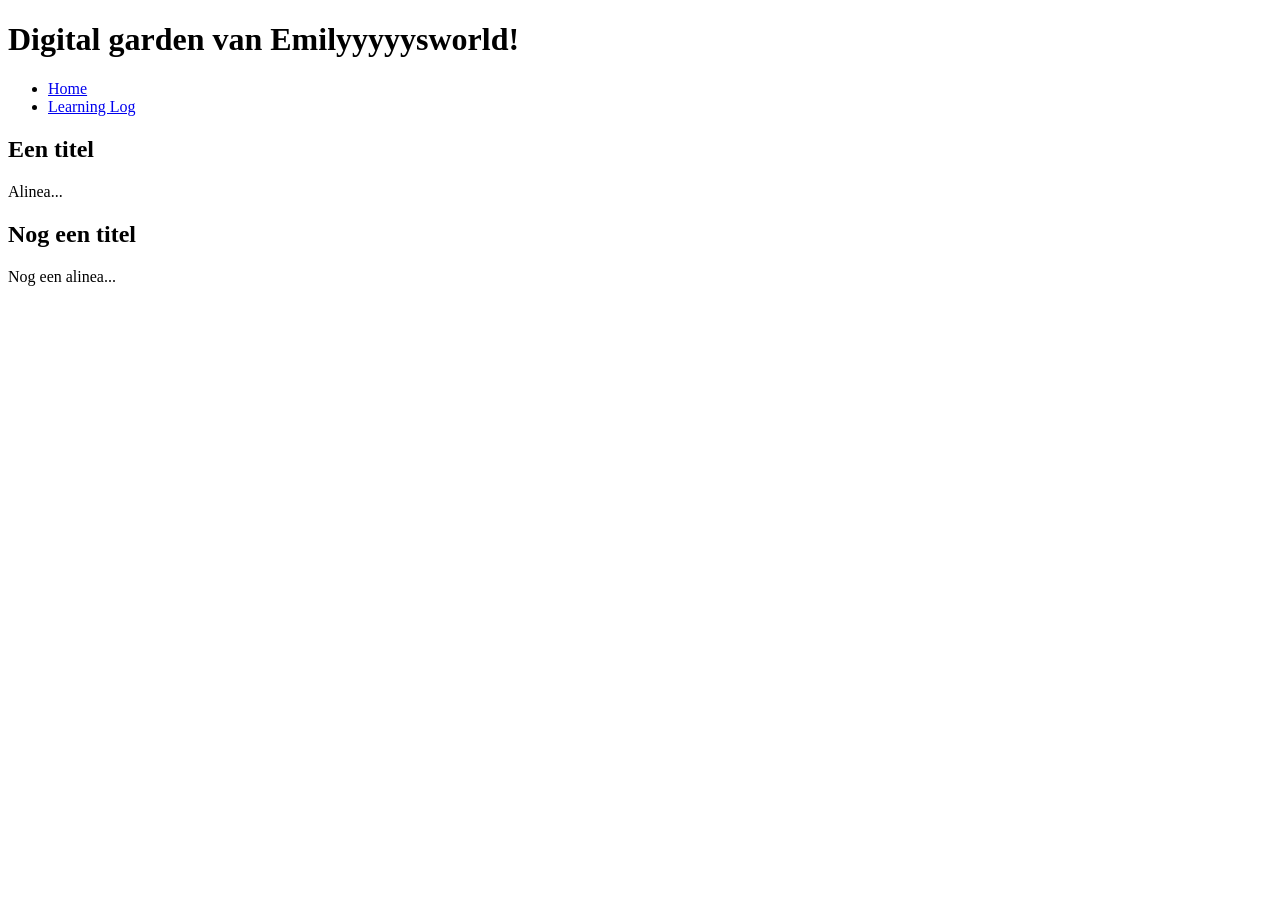
==== index.html @ 4922da48 "test titel" ====
<!doctype html>
<html lang="nl">
  <head>
    <meta charset="UTF-8" />
    <meta name="viewport" content="width=device-width, initial-scale=1.0" />
    <meta name="author" content="jouw naam" />
    <meta name="color-scheme" content="dark light" />

    <title>Digital garden Emilyyysworldddd...</title>
    <link rel="stylesheet" href="./css/normal.css" />

    <!-- Voeg jouw eigen domein toe in data-page -->
    <script
      data-page="https://example.com"
      src="./scripts/main.js"
      defer
    ></script>
  </head>
  <body>
    <header>
      <h1>Digital garden van Emilyyyyysworld!</h1>
      <nav>
        <ul>
          <li><a href="index.html">Home</a></li>
          <li><a href="https://github.com/account/repo">Learning Log</a></li>
        </ul>
      </nav>
    </header>

    <main>
      <article>
        <h2>Een titel</h2>

        <p>Alinea...</p>
      </article>

      <article>
        <h2>Nog een titel</h2>

        <p>Nog een alinea...</p>
      </article>
    </main>

    <footer></footer>
  </body>
</html>
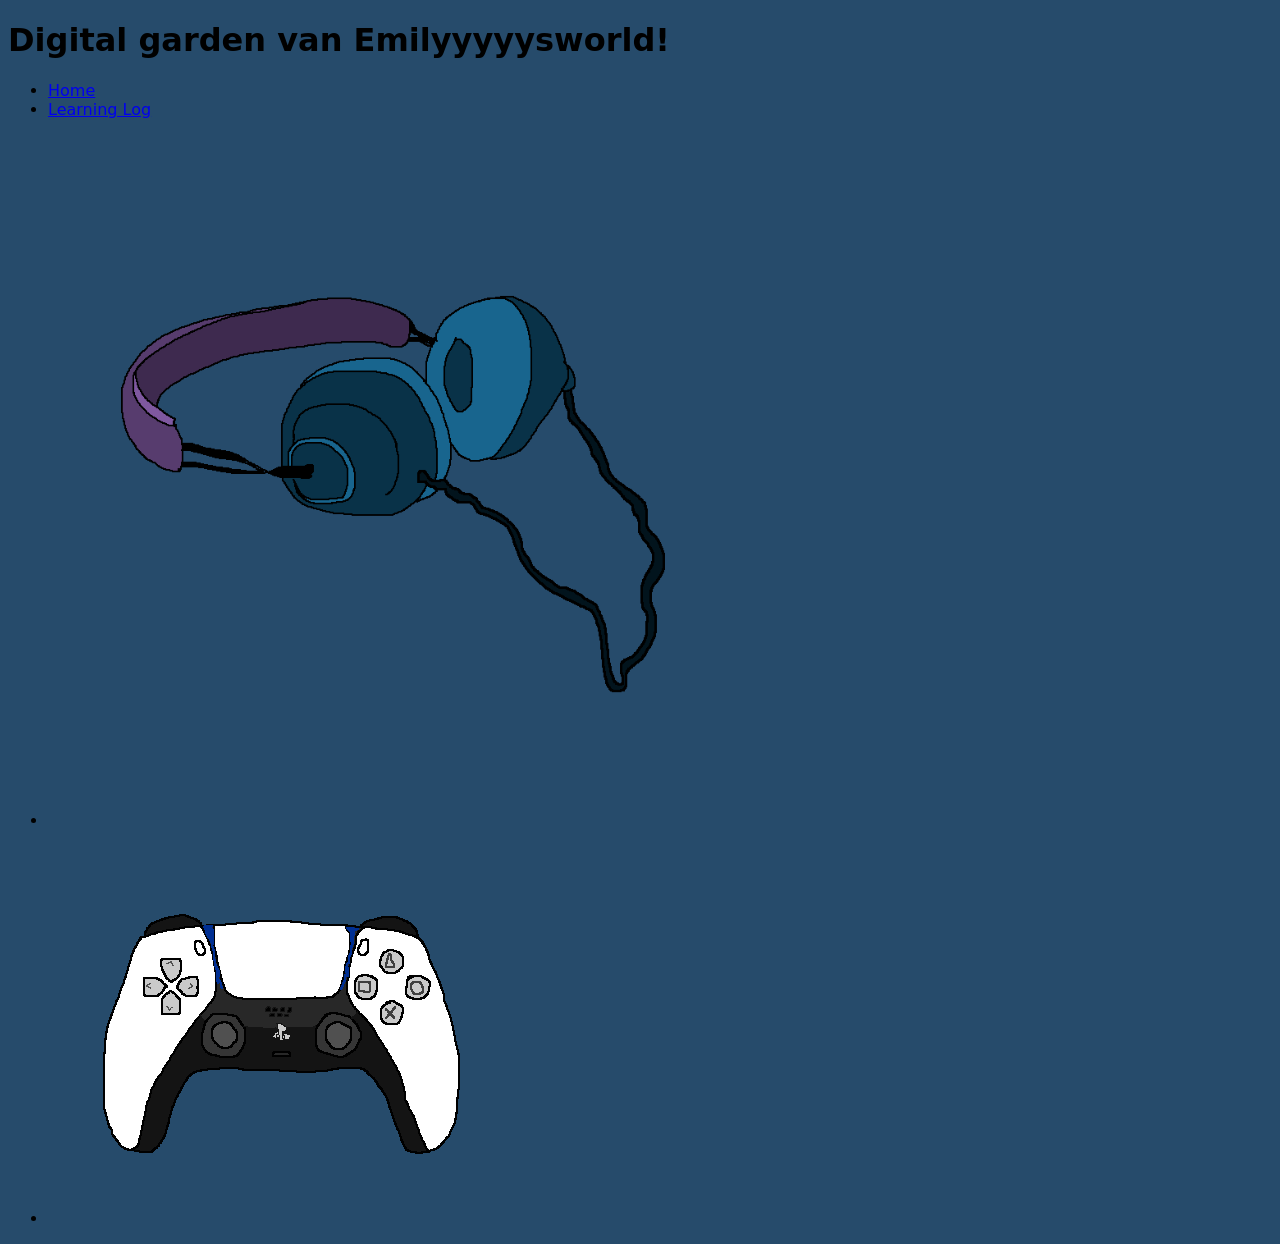
==== commit 1874c4f0: "fotos toegevoegd" ====
--- a/index.html
+++ b/index.html
@@ -28,17 +28,13 @@
     </header>
 
     <main>
-      <article>
-        <h2>Een titel</h2>
-
-        <p>Alinea...</p>
-      </article>
-
-      <article>
-        <h2>Nog een titel</h2>
-
-        <p>Nog een alinea...</p>
-      </article>
+         <nav>
+        <ul>
+          <li> <img class="headphones" src="/images/headphones.png" alt="headphones"></li>
+          <li>  <img src="/images/ps5 controller pixel.png" alt="ps5controller"></li>
+        </ul>
+      </nav>
+  
     </main>
 
     <footer></footer>
--- a/css/normal.css
+++ b/css/normal.css
@@ -0,0 +1,85 @@
+/**************************
+* MARK: Fonts
+**************************/
+
+@font-face {
+  font-family: "Comic Relief";
+  src: url(../fonts/ComicRelief-Regular.woff2);
+  font-weight: 400;
+  font-style: normal;
+}
+
+/**************************
+* MARK: Custom properties
+**************************/
+
+
+
+
+html {
+  color-scheme: light dark;
+ --achtergrond: light-dark(rgb(38, 75, 107), rgb(203, 173, 230));
+ --bureau: light-dark(green, lightgreen);
+ --achterwand: light-dark(purple, purple);
+ --zijmuur: light-dark(blue, blue)
+}
+
+
+
+
+/**************************
+* MARK: Algemene Styling
+**************************/
+
+*,
+*::after,
+*::before {
+  box-sizing: border-box;
+  
+}
+
+.headphones {
+  width: 40em;
+  height: auto;
+}
+
+body {
+  font-family: "Comic Relief", system-ui;
+  background-color: var(--achtergrond);
+
+  background-image: conic-gradient(
+    
+  );
+  
+}
+
+
+
+
+/**************************
+* MARK: Header
+**************************/
+
+header {
+}
+
+/**************************
+* MARK: Footer
+**************************/
+
+footer {
+}
+
+/**************************
+* MARK: Main
+**************************/
+
+main {
+
+max-width: ;
+
+}
+
+/**************************
+* MARK: Section ...
+**************************/
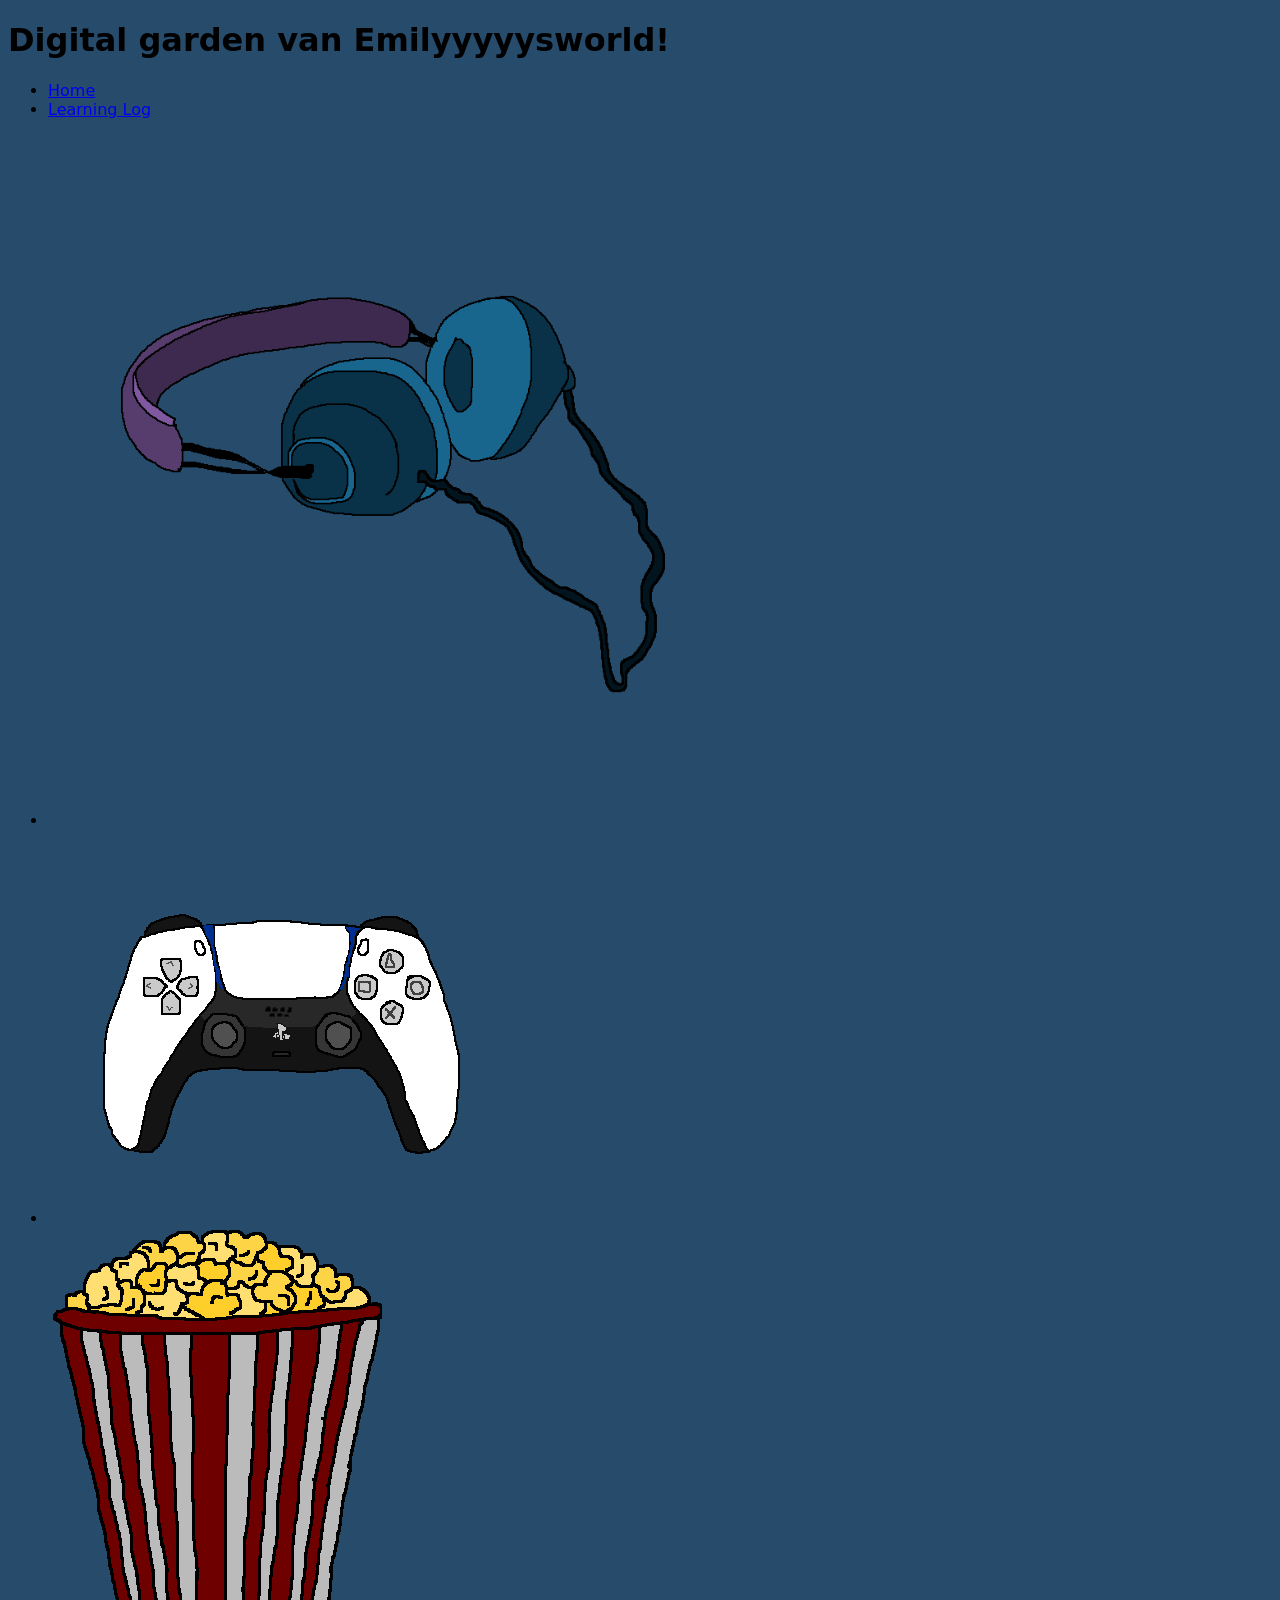
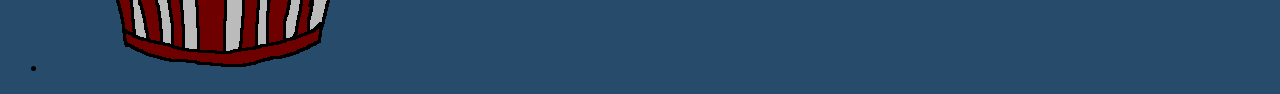
==== commit 370ac256: "fotos toegevoegd" ====
--- a/index.html
+++ b/index.html
@@ -32,6 +32,7 @@
         <ul>
           <li> <img class="headphones" src="/images/headphones.png" alt="headphones"></li>
           <li>  <img src="/images/ps5 controller pixel.png" alt="ps5controller"></li>
+          <li> <img class="popcorn" src="/images/popcorn dark mode.png"> </li>
         </ul>
       </nav>
   
--- a/css/normal.css
+++ b/css/normal.css
@@ -18,7 +18,7 @@
 
 html {
   color-scheme: light dark;
- --achtergrond: light-dark(rgb(38, 75, 107), rgb(203, 173, 230));
+ --achtergrond: light-dark(rgb(38, 75, 107), rgb(70, 47, 120));
  --bureau: light-dark(green, lightgreen);
  --achterwand: light-dark(purple, purple);
  --zijmuur: light-dark(blue, blue)
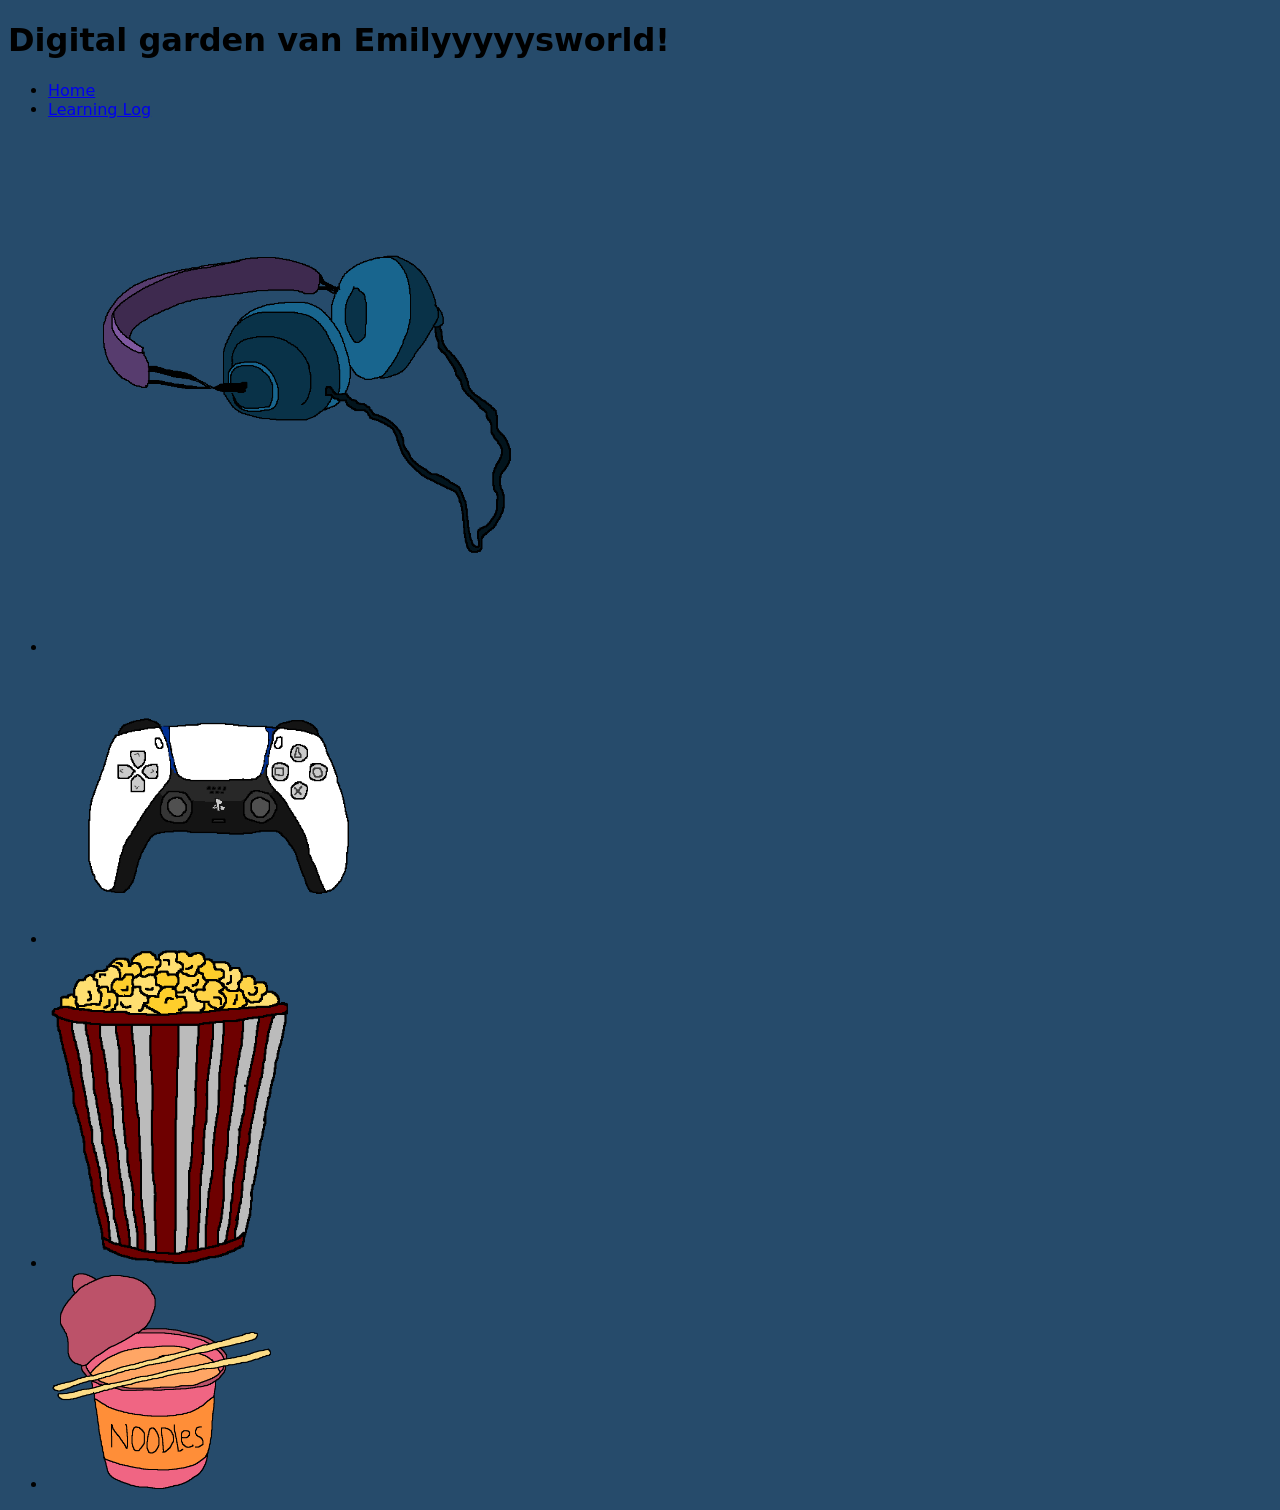
==== commit cf660b2e: "noodles toegevoegd" ====
--- a/index.html
+++ b/index.html
@@ -31,8 +31,9 @@
          <nav>
         <ul>
           <li> <img class="headphones" src="/images/headphones.png" alt="headphones"></li>
-          <li>  <img src="/images/ps5 controller pixel.png" alt="ps5controller"></li>
-          <li> <img class="popcorn" src="/images/popcorn dark mode.png"> </li>
+          <li>  <img class="controller" src="/images/ps5 controller pixel.png" alt="ps5controller"></li>
+          <li> <img class="popcorn" src="/images/popcorn dark mode.png" alt="popcorn"> </li>
+          <li> <img class="noodles" src="/images/noodles.png" alt="noodles"> </li>
         </ul>
       </nav>
   
--- a/css/normal.css
+++ b/css/normal.css
@@ -39,7 +39,22 @@
 }
 
 .headphones {
-  width: 40em;
+  width: 30em;
+  height: auto;
+}
+
+.popcorn {
+ width: 15em;
+  height: auto;
+}
+
+.noodles {
+ width: 15em;
+  height: auto;
+}
+
+.controller {
+   width: 20em;
   height: auto;
 }
 
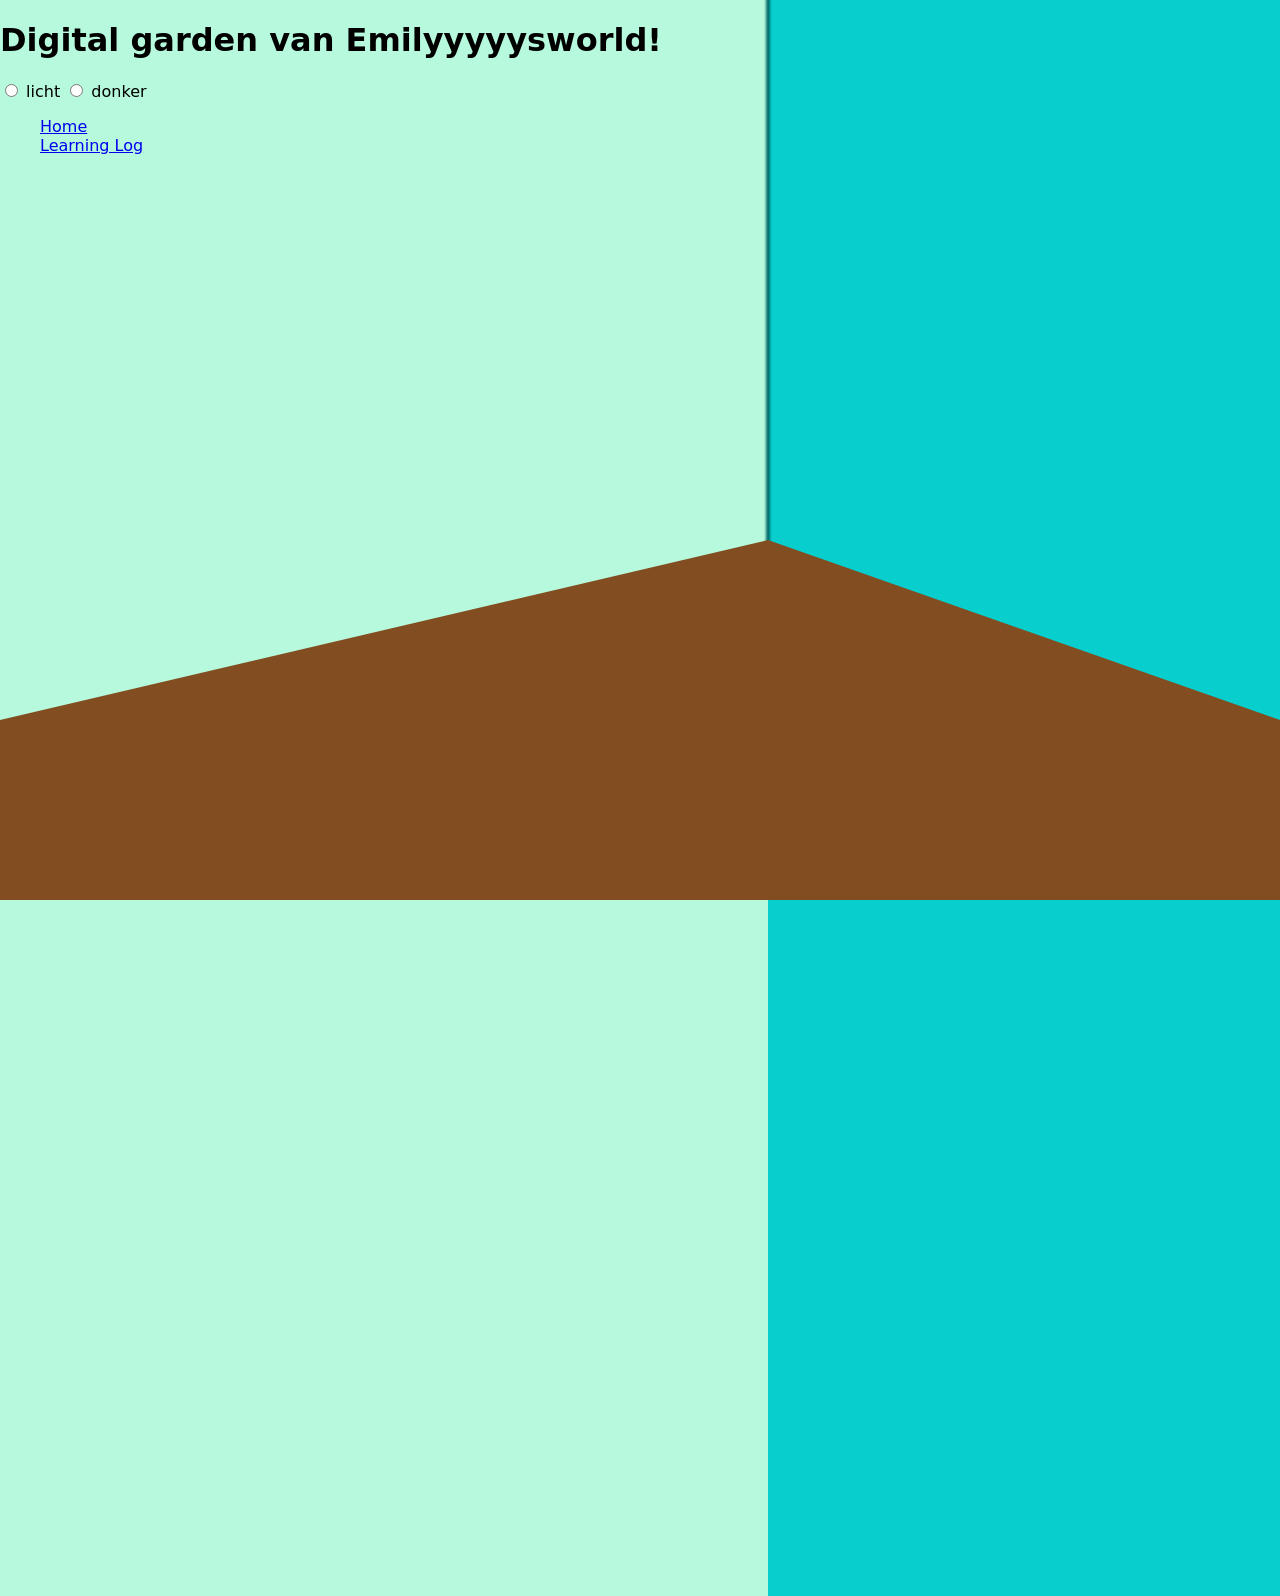
==== commit 35feae62: "posities veranderd" ====
--- a/index.html
+++ b/index.html
@@ -17,8 +17,17 @@
     ></script>
   </head>
   <body>
+    
     <header>
       <h1>Digital garden van Emilyyyyysworld!</h1>
+        <label>
+  <input type="radio" name="theme" value="light-theme">
+  licht
+</label>
+<label>
+  <input type="radio" name="theme" value="dark-theme">
+  donker
+</label>
       <nav>
         <ul>
           <li><a href="index.html">Home</a></li>
@@ -30,15 +39,34 @@
     <main>
          <nav>
         <ul>
-          <li> <img class="headphones" src="/images/headphones.png" alt="headphones"></li>
-          <li>  <img class="controller" src="/images/ps5 controller pixel.png" alt="ps5controller"></li>
-          <li> <img class="popcorn" src="/images/popcorn dark mode.png" alt="popcorn"> </li>
-          <li> <img class="noodles" src="/images/noodles.png" alt="noodles"> </li>
-        </ul>
+          <li>
+            <button>  </button>
+            <!----
+            <img class="headphones" src="/images/headphones.png" alt="headphones">  
+          </li> -->
+            
+          <li> 
+            <button>  </button>
+            <!----
+            <img class="controller" src="/images/ps5 controller pixel.png" alt="ps5controller"></li>
+           -->
+          <li>
+            <button></button>
+            <!-- <picture>
+              <source srcset="/images/popcorn-img-dark.png" media="(prefers-color-scheme: dark)">
+              <img class="popcorn" src="/images/popcorn-img-light.png" alt="popcorn">
+            </picture> -->
+          </li>
+          <li> 
+            <button></button>
+            <!-- 
+            <img class="noodles" src="/images/noodles.png" alt="noodles"> 
+            -->
+          </li> 
+       </ul> 
+
       </nav>
-  
     </main>
-
-    <footer></footer>
+   
   </body>
 </html>
--- a/css/normal.css
+++ b/css/normal.css
@@ -19,10 +19,21 @@
 html {
   color-scheme: light dark;
  --achtergrond: light-dark(rgb(38, 75, 107), rgb(70, 47, 120));
- --bureau: light-dark(green, lightgreen);
- --achterwand: light-dark(purple, purple);
- --zijmuur: light-dark(blue, blue)
-}
+ --bureau: light-dark(rgb(130, 77, 33), rgb(42, 22, 6));
+ --achterwand: light-dark(rgb(182, 249, 220), rgb(98, 153, 169));
+ --zijmuur: light-dark(rgb(9, 206, 206), rgb(45, 72, 80));
+ --lijn: light-dark(rgb(0, 102, 102), rgb(28, 45, 50));
+
+}
+
+html:has( [value="light-theme"]:checked ) {
+  color-scheme:light;
+}
+
+html:has( [value="dark-theme"]:checked ) {
+  color-scheme:dark;
+}
+
 
 
 
@@ -30,6 +41,7 @@
 /**************************
 * MARK: Algemene Styling
 **************************/
+
 
 *,
 *::after,
@@ -60,13 +72,54 @@
 
 body {
   font-family: "Comic Relief", system-ui;
-  background-color: var(--achtergrond);
-
-  background-image: conic-gradient(
-    
+  margin: 0;
+  min-height: 100vh;
+  position: relative;
+  isolation: isolate;
+
+  /* 2 muren */
+  background: linear-gradient(
+    90deg,
+    var(--achterwand) 0%,
+    var(--achterwand)60%,
+    var(--zijmuur) 60%,
+   var(--zijmuur) 100%
   );
-  
-}
+}
+
+/* hoek */
+body::before {
+  content: "";
+  position: fixed;
+  inset: 0;
+  z-index: -1;
+
+  background: linear-gradient(
+    90deg,
+    transparent 59.7%,
+    var(--lijn) 60%,
+    transparent 60.3%
+  );
+}
+
+/* bureau */
+body::after {
+  content: "";
+  position: fixed;
+  inset: 0;
+  z-index: -1;
+
+  background: var(--bureau);
+
+  clip-path: polygon(
+    0 80%,
+    60% 60%,
+    100% 80%,
+    100% 100%,
+    0 100%
+  );
+}
+
 
 
 
@@ -98,3 +151,104 @@
 /**************************
 * MARK: Section ...
 **************************/
+
+/* headphones */
+
+li:nth-of-type(1) button {
+   height:20em;
+  aspect-ratio:780/842;
+  background-color:transparent ;
+  border: none;
+  position: relative;
+ left: 4px;
+  top: 250px;
+  width: 35em;
+  height: auto;
+
+   background-image: 
+    light-dark(
+      url("../images/headphones-light.png"),
+      url("../images/headphones.png"));
+
+          
+  background-size: contain;
+  background-repeat: no-repeat;
+
+}
+
+/* controller */
+
+li:nth-of-type(2) button {
+   height:20em;
+  aspect-ratio:438/394;
+  background-color:transparent ;
+  border:none;
+  position: relative;
+ left: 300px;
+  bottom: 200px;
+
+   background-image: 
+    light-dark(
+      url("../images/ps5\ controller\ pixel.png"),
+      url("../images/ps5\ controller-dark.png"));
+
+      width: 30em;
+      height: auto;
+
+  background-size: contain;
+  background-repeat: no-repeat;
+}
+
+/* popcorn */
+
+li:nth-of-type(3) button {
+  height:20em;
+  aspect-ratio:334/446;
+  background-color:transparent ;
+  border: none;
+  position: relative;
+  left: 900px;
+  bottom: 600px;
+
+  background-image: 
+    light-dark(
+      url("../images/popcorn-img-light.png"),
+      url("../images/popcorn-img-dark.png")
+    );
+
+    
+    
+  background-size: contain;
+  background-repeat: no-repeat;
+}
+
+ul{
+  list-style-type: none;
+}
+
+/* noodles */
+
+li:nth-of-type(4) button {
+  height:20em;
+  aspect-ratio:894/808;
+  background-color:transparent ;
+  border: none;
+  position: relative;
+  left: 1200px;
+  bottom: 900px;
+
+  background-image: 
+    light-dark(
+      url("../images/noodles-light.png"),
+      url("../images/noodles.png")
+    );
+
+    
+    
+  background-size: contain;
+  background-repeat: no-repeat;
+}
+
+ul{
+  list-style-type: none;
+}
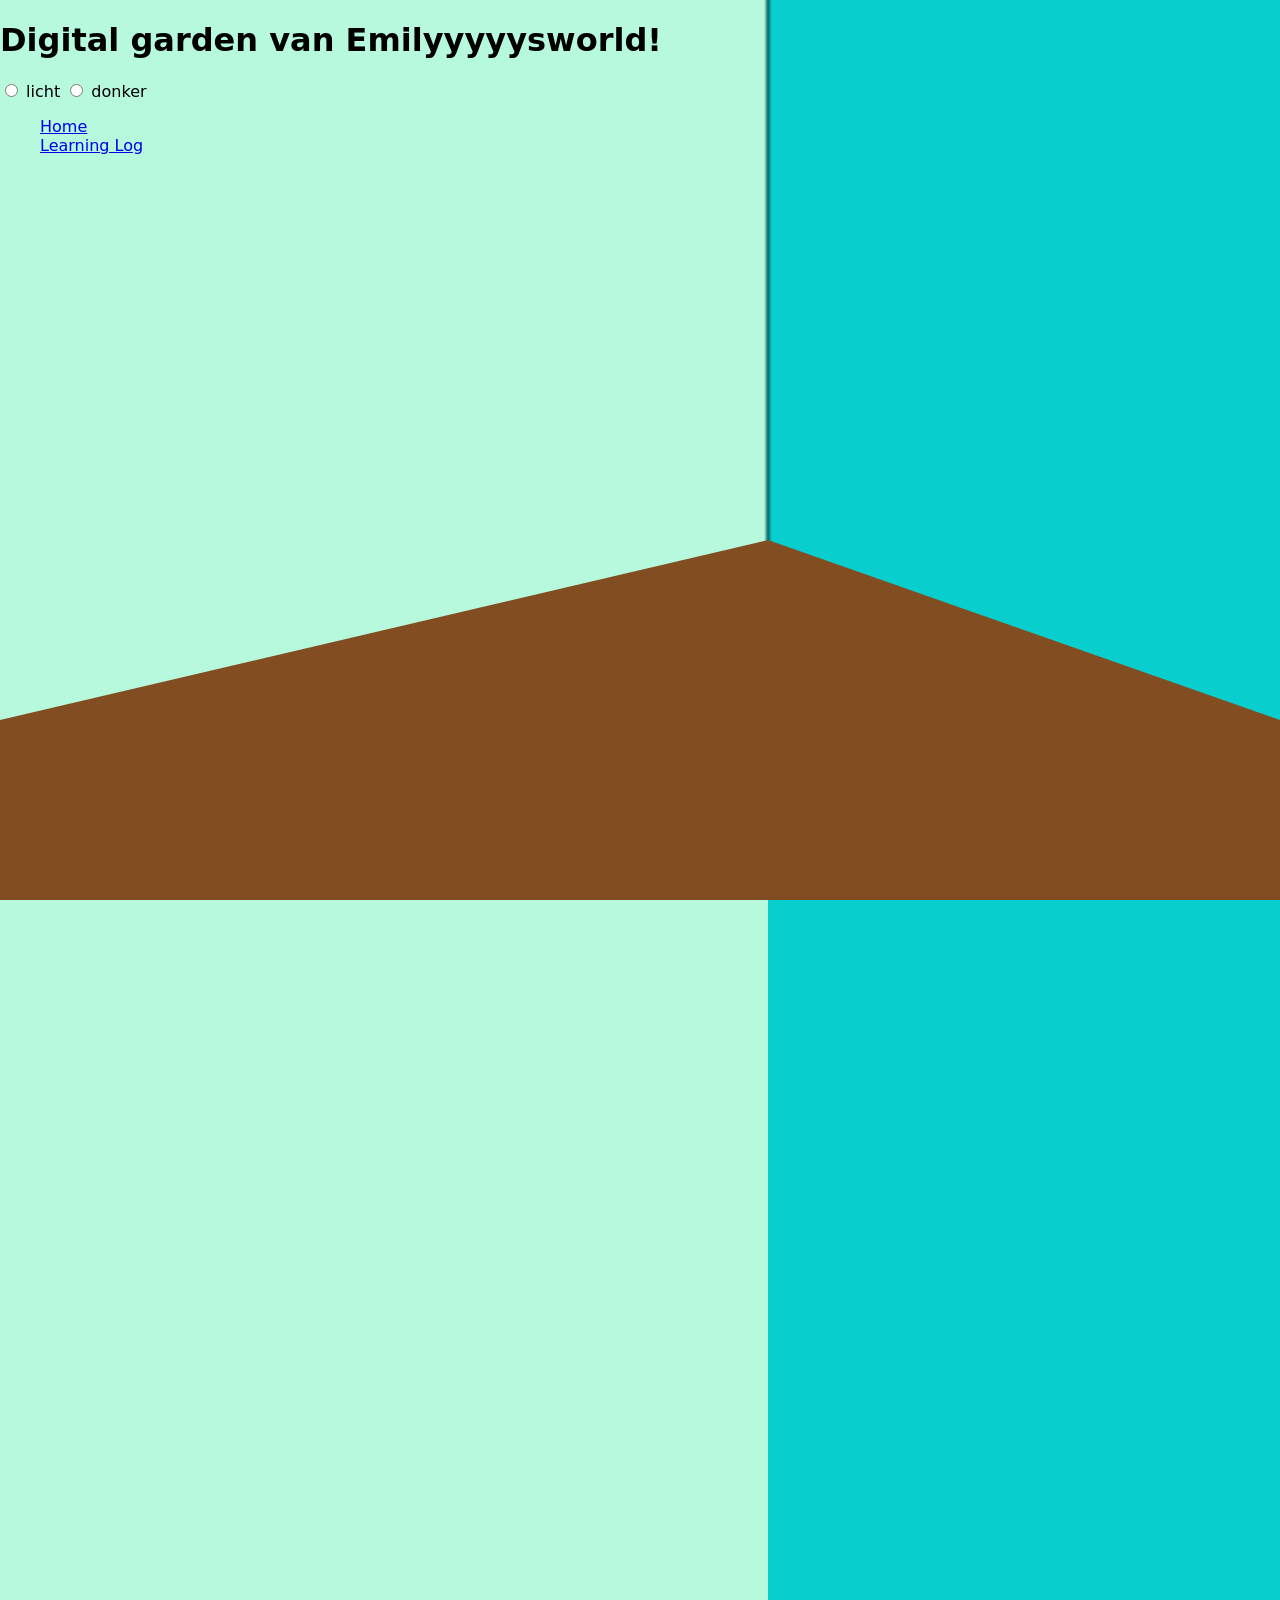
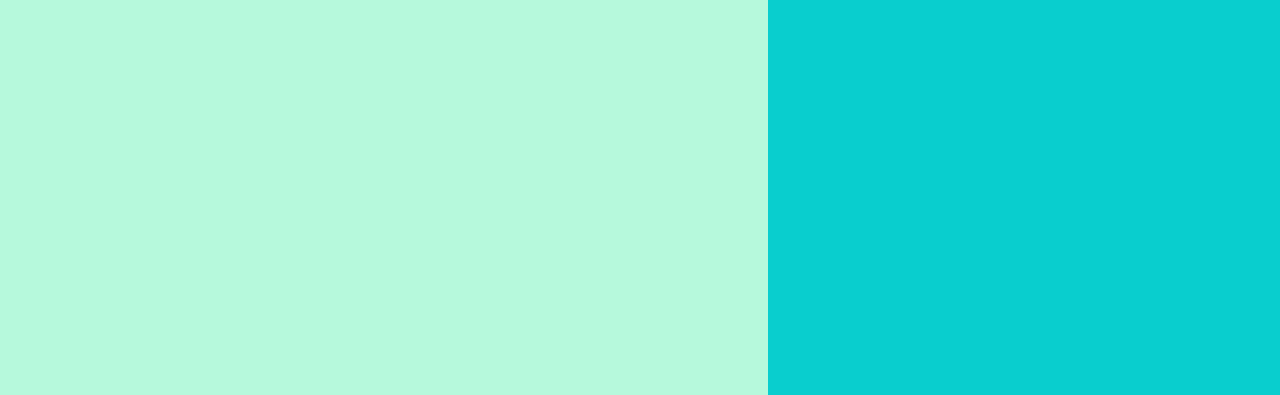
==== commit 11549b7a: "tv toegevoegd en posities veranderd" ====
--- a/index.html
+++ b/index.html
@@ -63,6 +63,9 @@
             <img class="noodles" src="/images/noodles.png" alt="noodles"> 
             -->
           </li> 
+          <li>
+            <button></button>
+          </li>
        </ul> 
 
       </nav>
--- a/css/normal.css
+++ b/css/normal.css
@@ -23,6 +23,8 @@
  --achterwand: light-dark(rgb(182, 249, 220), rgb(98, 153, 169));
  --zijmuur: light-dark(rgb(9, 206, 206), rgb(45, 72, 80));
  --lijn: light-dark(rgb(0, 102, 102), rgb(28, 45, 50));
+
+  @media (prefers-color-scheme:dark) 
 
 }
 
@@ -154,14 +156,14 @@
 
 /* headphones */
 
-li:nth-of-type(1) button {
+li:nth-of-type(5) button {
    height:20em;
   aspect-ratio:780/842;
   background-color:transparent ;
   border: none;
   position: relative;
  left: 4px;
-  top: 250px;
+  bottom: 1050px;
   width: 35em;
   height: auto;
 
@@ -179,20 +181,21 @@
 /* controller */
 
 li:nth-of-type(2) button {
-   height:20em;
+  
+  
   aspect-ratio:438/394;
   background-color:transparent ;
   border:none;
   position: relative;
- left: 300px;
-  bottom: 200px;
+  left: 450px;
+  bottom: 50px;
 
    background-image: 
     light-dark(
       url("../images/ps5\ controller\ pixel.png"),
       url("../images/ps5\ controller-dark.png"));
 
-      width: 30em;
+      width: 25em;
       height: auto;
 
   background-size: contain;
@@ -207,8 +210,8 @@
   background-color:transparent ;
   border: none;
   position: relative;
-  left: 900px;
-  bottom: 600px;
+  left: 370px;
+  bottom: 570px;
 
   background-image: 
     light-dark(
@@ -234,8 +237,8 @@
   background-color:transparent ;
   border: none;
   position: relative;
-  left: 1200px;
-  bottom: 900px;
+  left: 1100px;
+  bottom: 750px;
 
   background-image: 
     light-dark(
@@ -249,6 +252,31 @@
   background-repeat: no-repeat;
 }
 
+/* tv */
+
+
+li:nth-of-type(1) button {
+  
+  aspect-ratio:618/470;
+  background-color:transparent ;
+  border: none;
+  position: relative;
+  width: 45em;
+  height: auto;
+  left: 500px;
+  bottom: -100px;
+
+   background-image: 
+    light-dark(
+      url("../images/tv-light.png"),
+      url("../images/tv-dark.png"));
+
+          
+  background-size: contain;
+  background-repeat: no-repeat;
+
+}
+
 ul{
   list-style-type: none;
 }
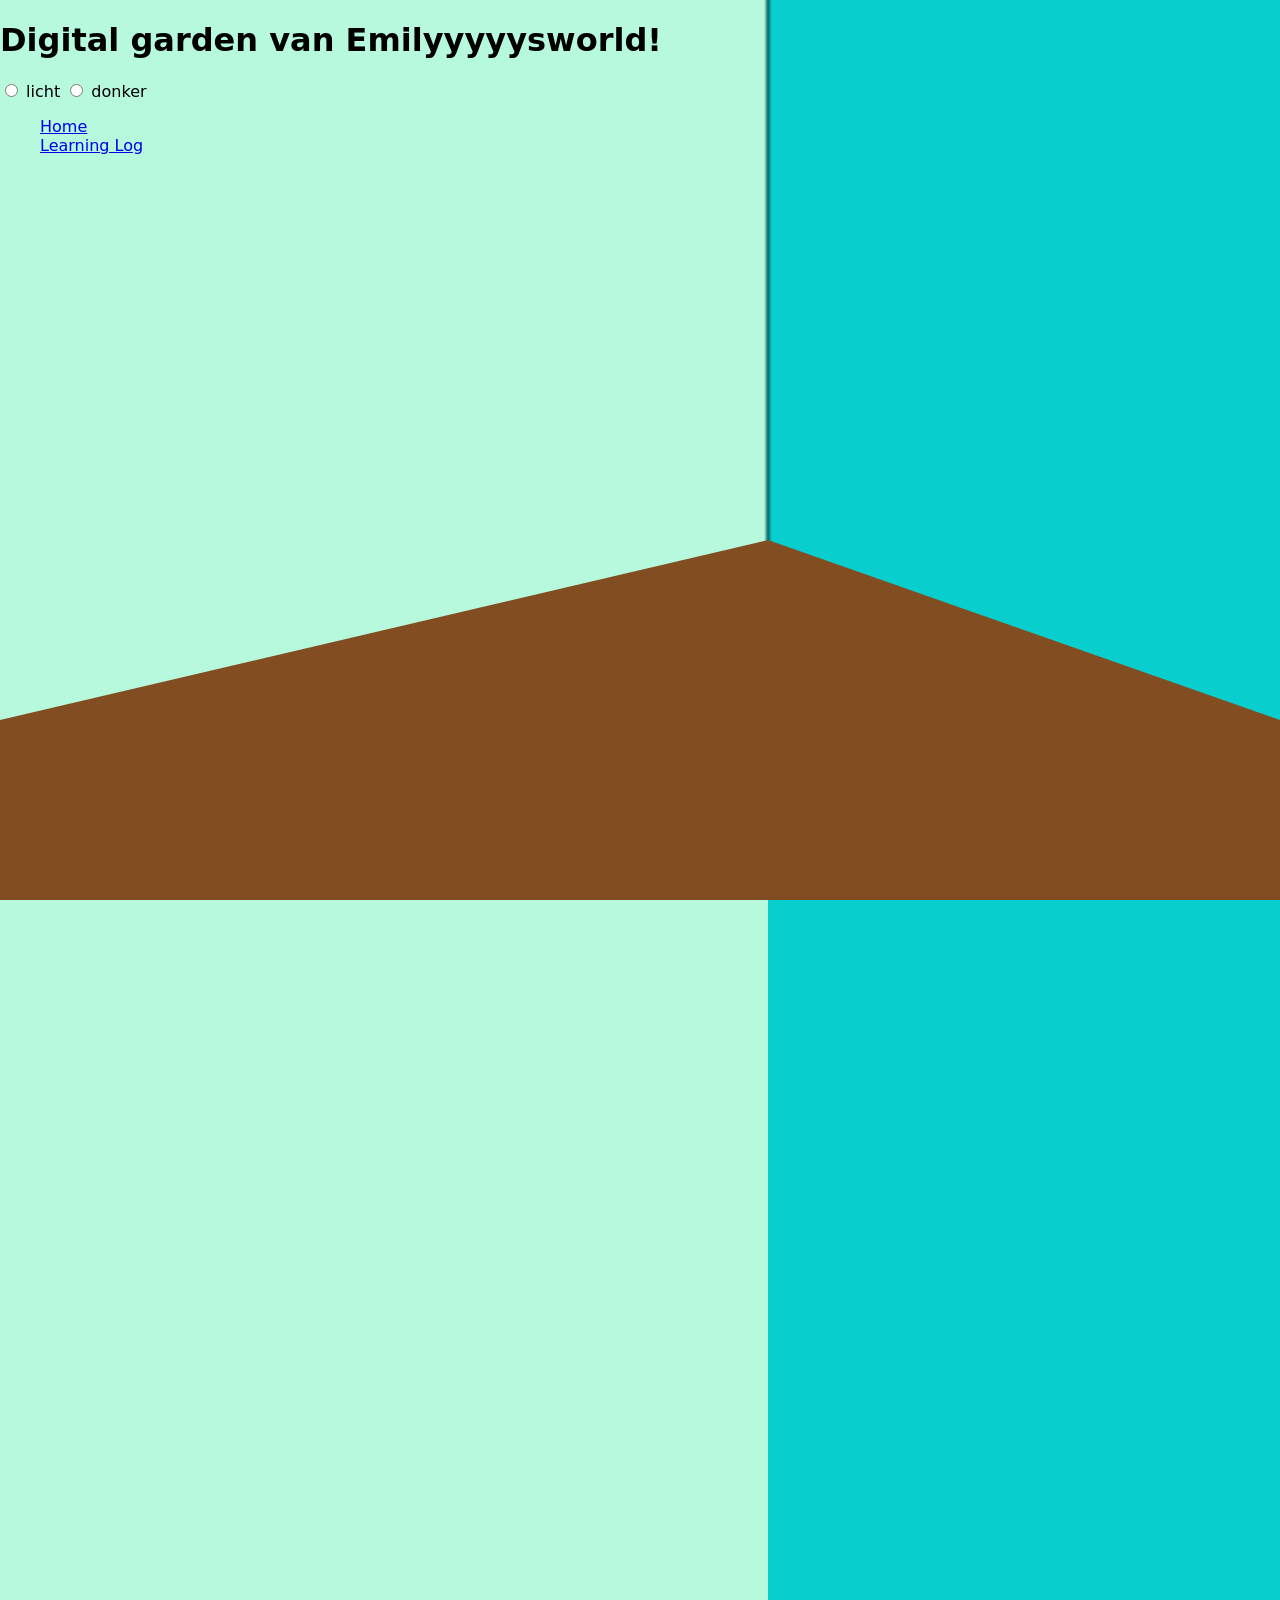
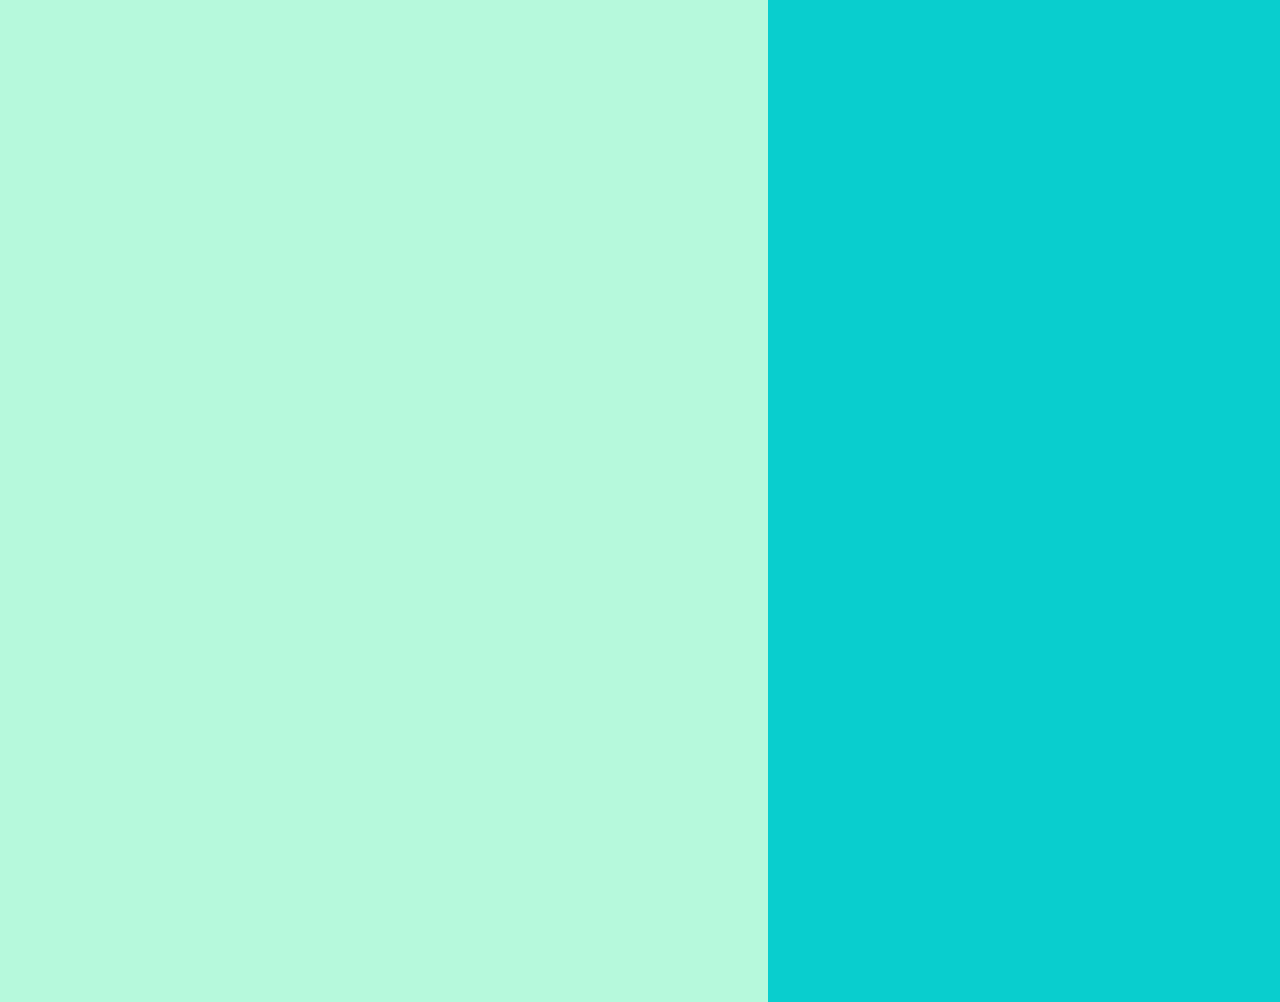
==== commit 7076abbf: "raam toegevoegd" ====
--- a/index.html
+++ b/index.html
@@ -1,5 +1,6 @@
 <!doctype html>
 <html lang="nl">
+  
   <head>
     <meta charset="UTF-8" />
     <meta name="viewport" content="width=device-width, initial-scale=1.0" />
@@ -17,6 +18,7 @@
     ></script>
   </head>
   <body>
+   
     
     <header>
       <h1>Digital garden van Emilyyyyysworld!</h1>
@@ -66,10 +68,14 @@
           <li>
             <button></button>
           </li>
+           <li>
+            <button></button>
+          </li>
        </ul> 
 
       </nav>
     </main>
    
   </body>
+  
 </html>
--- a/css/normal.css
+++ b/css/normal.css
@@ -78,6 +78,9 @@
   min-height: 100vh;
   position: relative;
   isolation: isolate;
+
+    /* overflow-x: hidden;
+    overflow-y: hidden; 
 
   /* 2 muren */
   background: linear-gradient(
@@ -273,10 +276,48 @@
 
           
   background-size: contain;
-  background-repeat: no-repeat;
+  background-repeat: no-repeat; 
+
+}
+
+li:nth-of-type(6) button {
+  
+  aspect-ratio:1238/934;
+  background-color:transparent ;
+  border: none;
+  position: relative;
+  width: 60em;
+  height: auto;
+  left: 900px;
+  bottom: 2000px;
+
+   background-image: 
+    light-dark(
+      url("../images/window-light.png"),
+      url("../images/window-dark.png"));
+
+          
+  background-size: contain;
+  background-repeat: no-repeat;
+    z-index: -1;
 
 }
 
 ul{
   list-style-type: none;
-}+}
+
+li button {
+  transition: filter 0.3s ease;
+}
+
+li button:hover {
+  
+  filter: 
+      drop-shadow(0 0 10px light-dark(rgb(255, 247, 19), rgb(255, 0, 255)))
+      drop-shadow(0 0 20px light-dark(rgb(255, 247, 19), rgb(255, 0, 255)));
+}
+
+
+
+
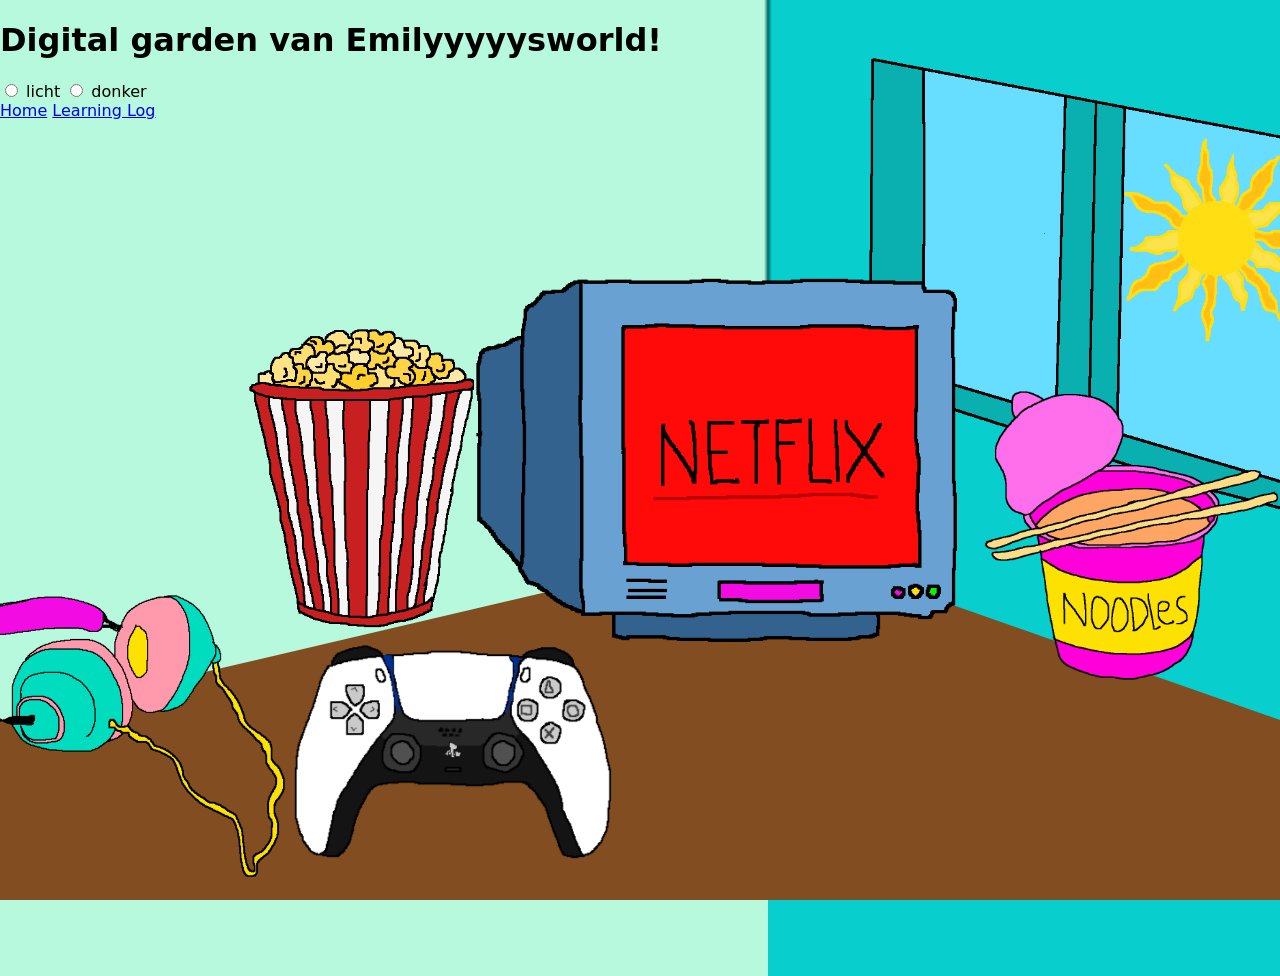
==== commit 71af1c6e: "responsive maken" ====
--- a/index.html
+++ b/index.html
@@ -41,35 +41,92 @@
     <main>
          <nav>
         <ul>
-          <li>
-            <button>  </button>
+        <li>
+  <button class="headphones">
+    <picture>
+      <source
+        srcset="/images/headphones.png"
+        media="(prefers-color-scheme: dark)"
+      >
+      <img
+        src="/images/headphones-light.png"
+        alt="Headphones"
+      >
+    </picture>
+  </button>
+</li>
+
             <!----
             <img class="headphones" src="/images/headphones.png" alt="headphones">  
           </li> -->
             
           <li> 
-            <button>  </button>
+            <button class="controller">  
+              <picture>
+                <source 
+                srcset="/images/controller-dark.png" 
+                media="(prefers-color-scheme: dark)">
+            <img src="/images/ps5 controller pixel.png"
+             alt="controller">
+             </picture>
+            </button>
+            
             <!----
             <img class="controller" src="/images/ps5 controller pixel.png" alt="ps5controller"></li>
            -->
+
           <li>
-            <button></button>
+            <button class="popcorn"> 
+              <picture>
+                <source
+                srcset="/images/popcorn-img-dark.png"
+                media="(prefers-color-scheme: dark)">
+                <img src="/images/popcorn-img-light.png"
+                alt="popcorn">
+              </picture>
+            </button>
             <!-- <picture>
               <source srcset="/images/popcorn-img-dark.png" media="(prefers-color-scheme: dark)">
               <img class="popcorn" src="/images/popcorn-img-light.png" alt="popcorn">
             </picture> -->
           </li>
           <li> 
-            <button></button>
+            <button class="noodles">
+              <picture>
+                <source
+                srcset="/images/noodles.png"
+                media="(prefers-color-scheme: dark)">
+                <img src="/images/noodles-light.png"
+                alt="noodles">
+              </picture>
+            </button> 
             <!-- 
             <img class="noodles" src="/images/noodles.png" alt="noodles"> 
             -->
           </li> 
           <li>
-            <button></button>
+            <button class="tv">
+              <picture>
+                <source
+                srcset="/images/tv-dark.png"
+                media="(prefers-color-scheme: dark)">
+                <img src="/images/tv-light.png"
+                alt="tv">         
+              </picture>
+            </button>
+
           </li>
            <li>
-            <button></button>
+            <button class="raam">
+              <picture>
+                <source
+                srcset="/images/window-dark.png"
+                 media="(prefers-color-scheme: dark)">
+                 <img src="/images/window-light.png"
+                 alt="raam">
+               </picture>
+
+            </button>
           </li>
        </ul> 
 
--- a/css/normal.css
+++ b/css/normal.css
@@ -14,7 +14,16 @@
 **************************/
 
 
-
+ul {
+  display: grid;
+  grid-template-columns: repeat(12, 1fr);
+  grid-template-rows: repeat(8, 1fr);
+  width: 100%;
+  height: 100vh;
+  list-style-type: none;
+  padding: 0;
+  margin: 0;
+}
 
 html {
   color-scheme: light dark;
@@ -24,7 +33,7 @@
  --zijmuur: light-dark(rgb(9, 206, 206), rgb(45, 72, 80));
  --lijn: light-dark(rgb(0, 102, 102), rgb(28, 45, 50));
 
-  @media (prefers-color-scheme:dark) 
+  @media (prefers-color-scheme:dark);
 
 }
 
@@ -52,35 +61,19 @@
   
 }
 
-.headphones {
-  width: 30em;
-  height: auto;
-}
-
-.popcorn {
- width: 15em;
-  height: auto;
-}
-
-.noodles {
- width: 15em;
-  height: auto;
-}
-
-.controller {
-   width: 20em;
-  height: auto;
-}
+
+
 
 body {
   font-family: "Comic Relief", system-ui;
   margin: 0;
-  min-height: 100vh;
+  width: 100%;
+  min-width: 0;
+  overflow-x: hidden;
   position: relative;
   isolation: isolate;
 
-    /* overflow-x: hidden;
-    overflow-y: hidden; 
+  
 
   /* 2 muren */
   background: linear-gradient(
@@ -149,8 +142,8 @@
 
 main {
 
-max-width: ;
-
+  width: 100%;
+  min-width: 0;
 }
 
 /**************************
@@ -159,29 +152,162 @@
 
 /* headphones */
 
+/* Standaard: light mode */
+.headphones img {
+  content: url("../images/headphones-light.png");
+}
+
+/* Dark mode */
+html:has([value="dark-theme"]:checked) .headphones img {
+  content: url("../images/headphones.png");
+}
+
+.headphones{
+  border: none;
+  position: absolute;
+  left: calc(50% - 60em);
+  top: 40vh;
+  width: 35em;
+  height: auto;
+  background: transparent;
+   z-index: 2;
+
+}
+
+
+picture, img{
+  max-width: 100%;
+}
+
+.controller{
+  position: absolute;
+  left: calc(50% - 30em);
+  top: 50vh;
+  width: 30em;
+  border: none;
+  background: transparent;
+     z-index: 3;
+}
+
+/* Standaard: light mode */
+.controller img {
+  content: url("../images/ps5 controller pixel.png");
+}
+
+/* Dark mode */
+html:has([value="dark-theme"]:checked) .controller img {
+  content: url("../images/ps5 controller-dark.png");
+}
+nav{
+  background-color: transparent;
+  position: relative;
+  min-height: 100%;
+}
+nav ul,nav ul li{
+display:contents;
+
+}
+.popcorn{
+  position: absolute;
+  left: calc(50% - 30em);
+  top: 23vh;
+  width: 18em;
+  border: none;
+  background: transparent;
+   z-index: 1;
+}
+
+/* Popcorn: light mode */
+.popcorn img {
+  content: url("../images/popcorn-img-light.png");
+}
+
+/* Popcorn: dark mode */
+html:has([value="dark-theme"]:checked) .popcorn img {
+  content: url("../images/popcorn-img-dark.png");
+}
+
+.noodles{
+  position: absolute;
+  right: calc(50% - 50em);
+  top: 30vh;
+  width: 25em;
+  border: none;
+  background: transparent;
+   z-index: 2;
+}
+
+/* Noodles: light mode */
+.noodles img {
+  content: url("../images/noodles-light.png");
+}
+
+/* Noodles: dark mode */
+html:has([value="dark-theme"]:checked) .noodles img {
+  content: url("../images/noodles.png");
+}
+
+.tv{
+  position: absolute;
+  right: calc(50% - 25em);
+  top: 15vh;
+  width: 40em;
+  border: none;
+  background: transparent;
+    z-index: 2;
+}
+
+/* TV: light mode */
+.tv img {
+  content: url("../images/tv-light.png");
+}
+
+/* TV: dark mode */
+html:has([value="dark-theme"]:checked) .tv img {
+  content: url("../images/tv-dark.png");
+}
+
+.raam{
+  position: absolute;
+  right: calc(50% - 70em);
+  top: -10vh;
+  width: 60em;
+  border: none;
+  background: transparent;
+  z-index: 0;
+}
+
+/* Raam - licht */
+.raam img {
+  content: url("../images/window-light.png");
+}
+
+/* Raam - donker */
+html:has([value="dark-theme"]:checked) .raam img {
+  content: url("../images/window-dark.png");
+}
+
+/*
 li:nth-of-type(5) button {
-   height:20em;
+  height:20em;
   aspect-ratio:780/842;
-  background-color:transparent ;
-  border: none;
-  position: relative;
- left: 4px;
+  background-color:transparent;
+  border: none;
+  position: relative;
+  left: 4px;
   bottom: 1050px;
   width: 35em;
   height: auto;
 
-   background-image: 
-    light-dark(
-      url("../images/headphones-light.png"),
-      url("../images/headphones.png"));
+
 
           
   background-size: contain;
   background-repeat: no-repeat;
 
 }
-
-/* controller */
+*/
+/* controller 
 
 li:nth-of-type(2) button {
   
@@ -204,9 +330,10 @@
   background-size: contain;
   background-repeat: no-repeat;
 }
+  */
 
 /* popcorn */
-
+/*
 li:nth-of-type(3) button {
   height:20em;
   aspect-ratio:334/446;
@@ -227,13 +354,14 @@
   background-size: contain;
   background-repeat: no-repeat;
 }
+*/ 
 
 ul{
   list-style-type: none;
 }
-
+/*
 /* noodles */
-
+/*
 li:nth-of-type(4) button {
   height:20em;
   aspect-ratio:894/808;
@@ -254,10 +382,10 @@
   background-size: contain;
   background-repeat: no-repeat;
 }
-
+*/
 /* tv */
 
-
+/*
 li:nth-of-type(1) button {
   
   aspect-ratio:618/470;
@@ -279,7 +407,9 @@
   background-repeat: no-repeat; 
 
 }
-
+*/
+/* raam */
+/*
 li:nth-of-type(6) button {
   
   aspect-ratio:1238/934;
@@ -302,7 +432,7 @@
     z-index: -1;
 
 }
-
+*/
 ul{
   list-style-type: none;
 }
@@ -319,5 +449,228 @@
 }
 
 
-
-
+/**************************
+* MARK: Responsive design
+**************************/
+
+/* kleinere desktops */
+@media screen and (max-width: 1200px) {
+
+  .headphones {
+    left: calc(50% - 40em);
+    width: 30em;
+    top: 45vh;
+    z-index: 3;
+  }
+
+  .controller {
+    left: calc(50% - 15em);
+    width: 25em;
+    z-index: 2;
+  }
+
+  .popcorn {
+    left: calc(50% - 23em);
+    width: 15em;
+    top: 30vh;
+    z-index: 2;
+
+  }
+
+  .noodles {
+    right: calc(50% - 35em);
+    width: 20em;
+    top:40vh;
+  }
+
+  .tv {
+    right: calc(50% - 17em);
+    width: 32em;
+    top: 20vh;
+    z-index: 1;
+  }
+
+  .raam {
+    right: calc(50% - 50em);
+    width: 45em;
+    top: -2vh;
+    z-index: 0;
+  }
+}
+
+
+/* Tablet */
+@media screen and (max-width: 800px) {
+
+  .headphones {
+    left: -1em;
+    top: 48vh;
+    width: 25em;
+      z-index: 3;
+  }
+
+  .controller {
+    left: 20em;
+    top: 57vh;
+    width: 20em;
+      z-index: 3;
+  }
+
+  .popcorn {
+    left: 12em;
+    top: 36vh;
+    width: 12em;
+     z-index: 2;
+  }
+
+  .noodles {
+    right: 1em;
+    top: 45vh;
+    width: 16em;
+  }
+
+  .tv {
+    right: 14em;
+    top: 30vh;
+    width: 27em;
+     z-index: 1;
+  }
+
+  .raam {
+    right: -10em;
+    top: 10vh;
+    width: 36em;
+     z-index: 0;
+  }
+}
+
+@media screen and (max-width: 700px) {
+
+  .headphones {
+    left: -1em;
+    top: 48vh;
+    width: 23em;
+      z-index: 3;
+  }
+
+  .controller {
+    left: 20em;
+    top: 57vh;
+    width: 20em;
+      z-index: 3;
+  }
+
+  .popcorn {
+    left: 5em;
+    top: 36vh;
+    width: 12em;
+     z-index: 2;
+  }
+
+  .noodles {
+    right: 1em;
+    top: 45vh;
+    width: 16em;
+  }
+
+  .tv {
+    right: 10em;
+    top: 30vh;
+    width: 27em;
+     z-index: 1;
+  }
+
+  .raam {
+    right: -15em;
+    top: 10vh;
+    width: 36em;
+     z-index: 0;
+  }
+}
+
+
+@media screen and (max-width: 600px) {
+
+  .headphones {
+    left: -1em;
+    top: 55vh;
+    width: 20em;
+      z-index: 3;
+  }
+
+  .controller {
+    left: 20em;
+    top: 62vh;
+    width: 17em;
+      z-index: 3;
+  }
+
+  .popcorn {
+    left: 5em;
+    top: 41vh;
+    width: 10em;
+     z-index: 2;
+  }
+
+  .noodles {
+    right: 1em;
+    top: 49vh;
+    width: 13em;
+  }
+
+  .tv {
+    right: 10em;
+    top: 30vh;
+    width: 24em;
+     z-index: 1;
+  }
+
+  .raam {
+    right: -12em;
+    top: 10vh;
+    width: 33em;
+     z-index: 0;
+  }
+}
+
+
+/* Telefoon */
+@media screen and (max-width: 500px) {
+
+  .headphones {
+    left: 1em;
+    top: 46vh;
+    width: 19em;
+  }
+
+  .controller {
+    left: 9em;
+    top: 60vh;
+    width: 15em;
+  }
+
+  .popcorn {
+    left: 6em;
+    top: 35vh;
+    width: 10em;
+  }
+
+  .noodles {
+    right: -3em;
+    top: 44vh;
+    width: 13em;
+  }
+
+  .tv {
+    right: 6em;
+    top: 27vh;
+    width: 23em;
+  }
+
+  .raam {
+    right: -8em;
+    top: 13vh;
+    width: 25em;
+  }
+}
+
